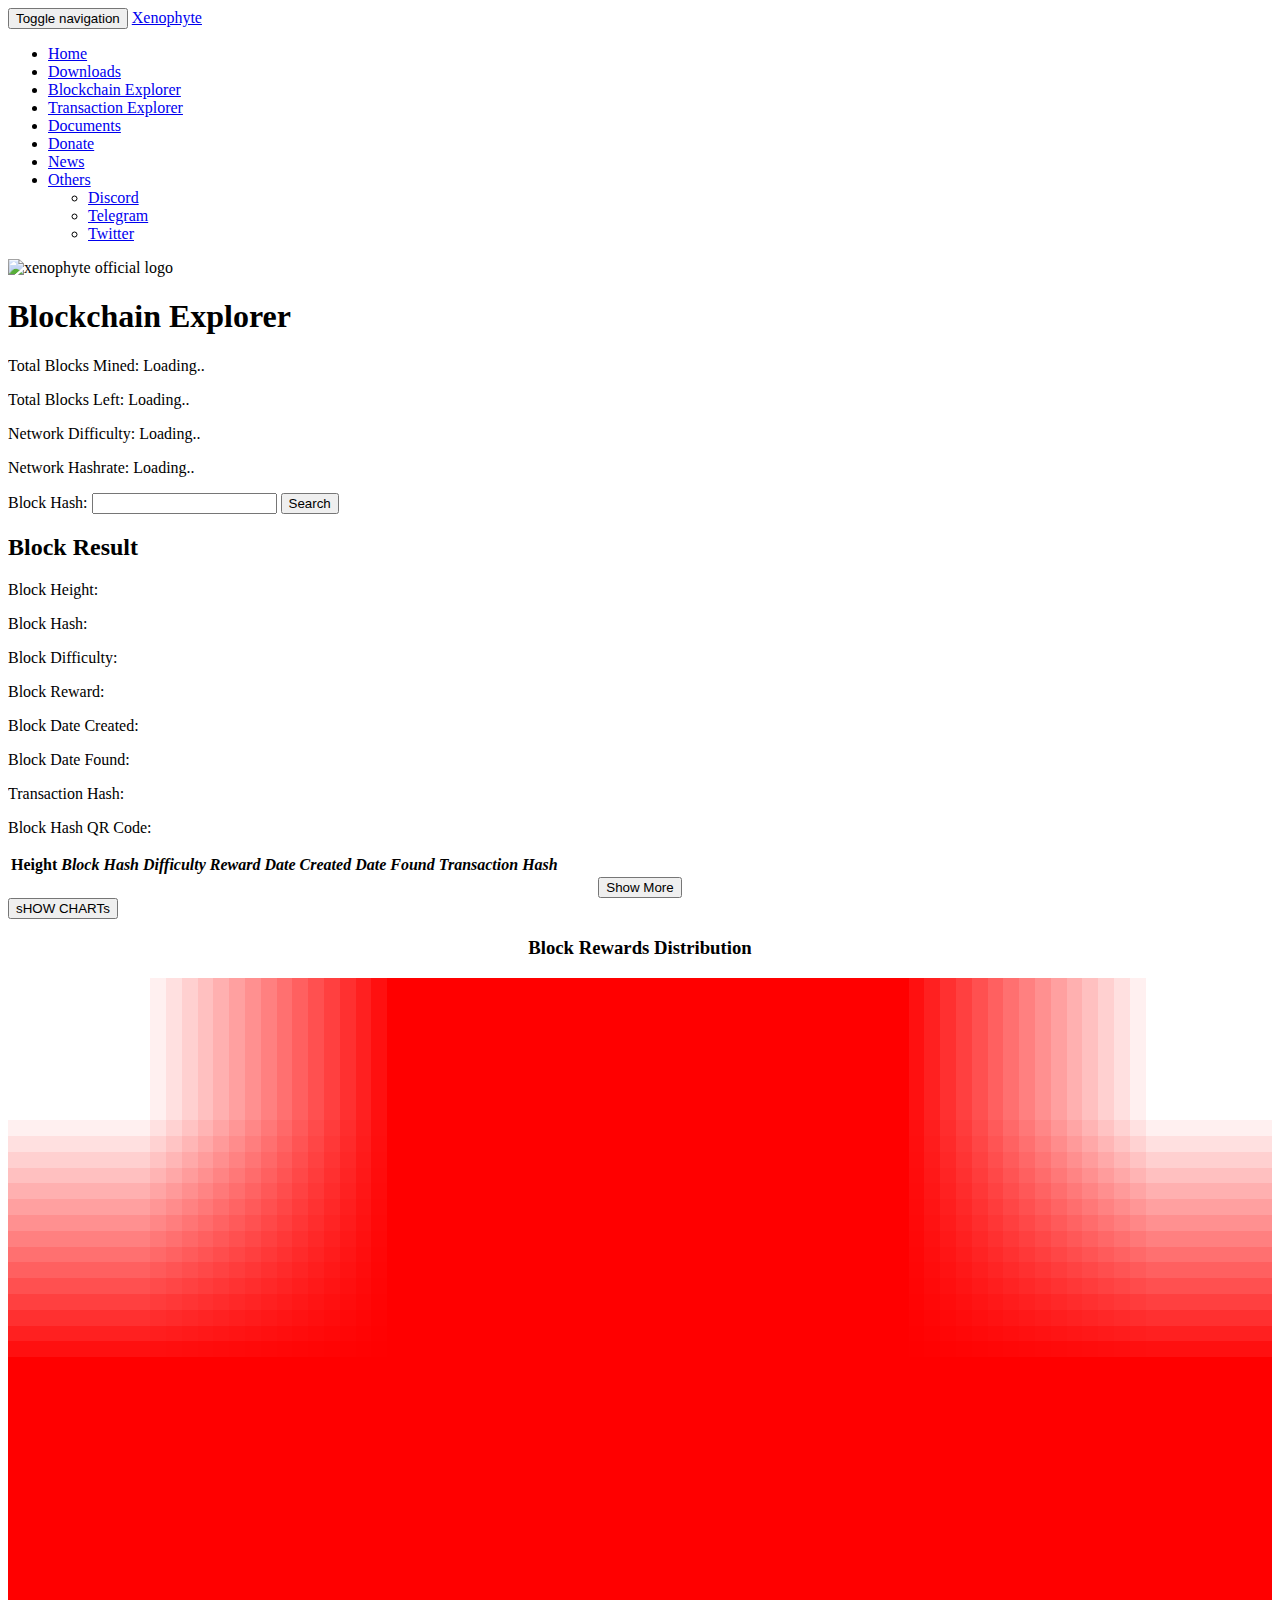
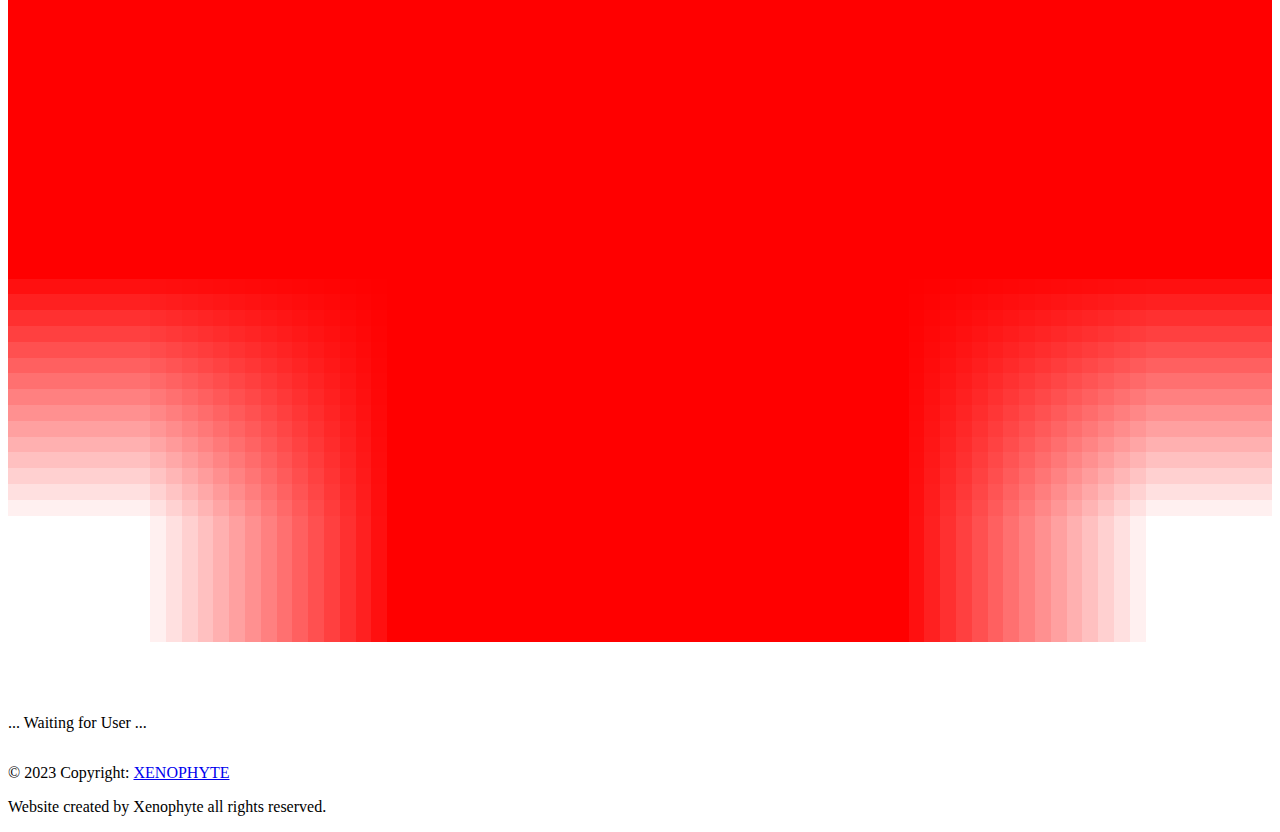
==== blockchain-explorer.html @ ecbef4d6 "Update blockchain-explorer.html" ====
<!DOCTYPE html>
<html lang="en">

<head>
	<title>Xenophyte - Blockchain Explorer</title>
	<meta name="description" content="Xenophyte official blockchain explorer." />
	<meta charset="UTF-8">
	<meta name="viewport" content="width=device-width,initial-scale=1">
	<link rel="apple-touch-icon" sizes="57x57" href="https://xenophyte.com/images/icons/apple-icon-57x57.png">
	<link rel="apple-touch-icon" sizes="60x60" href="https://xenophyte.com/images/icons/apple-icon-60x60.png">
	<link rel="apple-touch-icon" sizes="72x72" href="https://xenophyte.com/images/icons/apple-icon-72x72.png">
	<link rel="apple-touch-icon" sizes="76x76" href="https://xenophyte.com/images/icons/apple-icon-76x76.png">
	<link rel="apple-touch-icon" sizes="114x114" href="https://xenophyte.com/images/icons/apple-icon-114x114.png">
	<link rel="apple-touch-icon" sizes="120x120" href="https://xenophyte.com/images/icons/apple-icon-120x120.png">
	<link rel="apple-touch-icon" sizes="144x144" href="https://xenophyte.com/images/icons/apple-icon-144x144.png">
	<link rel="apple-touch-icon" sizes="152x152" href="https://xenophyte.com/images/icons/apple-icon-152x152.png">
	<link rel="apple-touch-icon" sizes="180x180" href="https://xenophyte.com/images/icons/apple-icon-180x180.png">
	<link rel="icon" type="image/png" sizes="192x192"  href="https://xenophyte.com/images/icons/android-icon-192x192.png">
	<link rel="icon" type="image/png" sizes="32x32" href="https://xenophyte.com/images/icons/favicon-32x32.png">
	<link rel="icon" type="image/png" sizes="96x96" href="https://xenophyte.com/images/icons/favicon-96x96.png">
	<link rel="icon" type="image/png" sizes="16x16" href="https://xenophyte.com/images/icons/favicon-16x16.png">
	<meta name="msapplication-TileImage" content="/images/icons/ms-icon-144x144.png">
	<link rel="canonical" href="https://xenophyte.com/blockchain-explorer" />
	<script type="text/javascript" src="blockchain-explorer.js"></script>
	<script type="text/javascript" src="lang.js"></script>
	<script type="text/javascript" src="https://www.googletagmanager.com/gtag/js?id=UA-137379520-1" async></script>
	<script type="text/javascript" src="https://xenophyte.com/jquery.min.js"></script>
<script>
	<!-- Global site tag (gtag.js) - Google Analytics -->
  	window.dataLayer = window.dataLayer || [];
  	function gtag(){dataLayer.push(arguments);}
	gtag('js', new Date());
	gtag('config', 'UA-137379520-1');
</script>

<script async src="https://www.googletagmanager.com/gtag/js?id=G-3B37R4J0EC"></script>
<script>
  window.dataLayer = window.dataLayer || [];
  function gtag(){dataLayer.push(arguments);}
  gtag('js', new Date());

  gtag('config', 'G-3B37R4J0EC');
</script>

<style>
	@import url(https://xenophyte.com/main.css);
</style>

</head>
<body>

	<nav class="navbar navbar-inverse navbar-static-top example6">
		<div class="container">
			<div class="navbar-header">
				<button type="button" class="navbar-toggle collapsed" data-toggle="collapse" data-target="#navbar6">
					<span class="sr-only">Toggle navigation</span>
					<span class="icon-bar"></span>
					<span class="icon-bar"></span>
					<span class="icon-bar"></span>
				</button>
				<a class="navbar-brand text-hide" href="https://xenophyte.com/">Xenophyte</a>
			</div>
			<div id="navbar6" class="navbar-collapse collapse">
				<ul class="nav navbar-nav navbar-right">
					<li><a href="https://xenophyte.com/" title="homepage" id="linkHomeText">Home</a></li>
					<li><a href="https://xenophyte.com/downloads" title="downloads" id="linkDownloadText">Downloads</a></li>
					<li class="active"><a href="https://xenophyte.com/blockchain-explorer" title="blockchain explorer" id="linkBlockchainText">Blockchain Explorer</a></li>
					<li><a href="https://xenophyte.com/transaction-explorer" title="transaction explorer" id="linkTransactionText">Transaction Explorer</a></li>
					<li><a href="https://xenophyte.com/documents" title="documents" id="linkDocumentText">Documents</a></li>
					<li><a href="https://xenophyte.com/funding" title="donation" id="linkDonateText">Donate</a></li>
					<li><a href="https://xenophyte.com/news" title="news" id="linkNewsText">News</a></li>
					<li class="dropdown">
						<a href="#" class="dropdown-toggle" data-toggle="dropdown" role="button" aria-expanded="false">Others <span class="caret"></span></a>
						<ul class="dropdown-menu" role="menu">
							<li><a target="_blank" href="https://discord.gg/mvc7v9FDyJ" title="Discord" rel="external, nofollow">Discord</a></li>
							<li><a target="_blank" href="https://t.me/XENOPHYTECOIN" title="Telegram" rel="external, nofollow">Telegram</a></li>
							<li><a target="_blank" href="https://twitter.com/XenophyteCoin" title="Twitter" rel="external, nofollow">Twitter</a></li>
						</ul>
					</li>

				</ul>
			</div>
		</div>
	</nav>

	<img src="https://xenophyte.com/images/xenophyte-logo.png" class="img-responsive center-block" alt="xenophyte official logo" title="xenophyte official logo"></img>

	<div class="container">
		<div class="row">
			<div class="panel panel-default" style="overflow-x:hidden;">
				<div class="panel-heading" id="XenophyteBlockchain">
					<h1>Blockchain Explorer</h1>
				</div>
				<div class="panel-body" id="XenophyteBlockchainList">
					<div class="row row-eq-height">
						<div class="col-xs-4 col-md-4">
							<p>Total Blocks Mined: <span id="TotalBlockMinedXenophyte">Loading..</span></p>
						</div>
						<div class="col-xs-4 col-md-4">
							<p>Total Blocks Left: <span id="TotalBlockLeftXenophyte">Loading..</span></p>
						</div>
						<div class="col-xs-4 col-md-4">
							<p>Network Difficulty: <span id="NetworkDifficultyXenophyte">Loading..</span></p>
						</div>
						<div class="col-xs-4 col-md-4">
							<p>Network Hashrate: <span id="NetworkHashrateXenophyte">Loading..</span></p>
						</div>
					</div>
					<div class="form-group">
						<label for="usr">Block Hash:</label>
						<input type="text" class="form-control" id="blockHashSearched" aria-label="blockHashSearched"></input>
						<button type="button" class="btn btn-default" id="searchXenophyteBlockPerHash">Search</button>
					</div>
					<div id="XenophyteBlockResearchResult">
						<div class="panel-heading">
							<h2>Block Result</h2>
						</div>
						<div class="panel-body" id="xenophyteBlockchainBlockResult">
							<p>Block Height: <span id="blockHeight"></span></p>
							<p>Block Hash: <span id="blockHash"></span></p>
							<p>Block Difficulty: <span id="blockDifficulty"></span></p>
							<p>Block Reward: <span id="blockReward"></span></p>
							<p>Block Date Created: <span id="blockDateCreated"></span></p>
							<p>Block Date Found: <span id="blockDateFound"></span></p>
							<p>Transaction Hash: <a href="" id="blockTransactionHashUrl" target="_blank"><span id='blockTransactionHash'></span></a></p>
							<p>Block Hash QR Code:</p>
							<span id="blockQRCode"></span>
						</div>
					</div>
					<div class="table-responsive">
						<table class="table table-bordered" id="blockTable">
							<thead>
								<tr>
									<th>Height</th>
									<th><i class="fa fa-paw"> Block Hash</th>
									<th><i class="fa fa-star-half-o"> Difficulty</th>
									<th><i class="fa fa-money"> Reward</th>
									<th><i class="fa fa-clock-o"> Date Created</th>
									<th><i class="fa fa-clock-o"> Date Found</th>
									<th><i class="fa fa-paw"> Transaction Hash</th>
								</tr>
							</thead>
							<tbody id="XenophyteListBlockMinedRows">
							</tbody>
						</table>
					</div>
					<center><button type="button" class="btn btn-default" id="showXenophyteMoreBlock">Show More</button></center>
				</div>
			</div>
		</div>
	</div>

	<!-- INI XENOP_charts .-~^ -->


	<div class="container">
		<div class="row">
			<div class="panel panel-default" style="overflow-x:hidden;">

				<div class="panel-body" id="xenophyteBlockchainChart">
					<div class="text-center">
						<button type="button" class="btn btn-default" onclick="getGP();">sHOW CHARTs</button>
						<div class="row row-eq-height">
							<div  class="col-xs-4 col-md-4">

							</div>
							<div class="col-xs-4 col-md-4" style="text-align:center;">
								<h3>Block Rewards Distribution</h3>
								<img id="XENOP_charts_BRD" height="200" width="200" style="height:100%;width:100%;" src="data:image/jpg;base64,
									iVBORw0KGgoAAAANSUhEUgAAAAUAAAAFCAYAAACNbyblAAAAHElEQVQI12P4//8/w38GIAXDIBKE0DHxgljNBAAO9TXL0Y4OHwAAAABJRU5ErkJggg==" alt="Block Rewards Distribution" />
								<br />
								<br />
								<p id="leyendBRD" style="color:black;"></p><br />
							</div>
							<div  class="col-xs-4 col-md-4">

							</div>
						</div>
						<p id="loadingBRD">... Waiting for User ...</p>		
					</div>
				</div>
			</div>
		</div>
	</div>

	<!--<div class="collapse overflow-hidden">
		<img id="_XENOP_" src="images/logo.png" style="height:200px;width:200px;" />
	</div>-->

	<!-- END XENOP_charts .-~^ -->

	<footer class="navbar-default navbar-static-bottom">
		<div class="container-fluid">
			<p class="text-center" id="textFooter">&copy; 2023 Copyright: <a href="https://xenophyte.com/">XENOPHYTE</a></p>
			<span><p class="text-center" id="textCopyright">Website created by Xenophyte all rights reserved.</p></span>
		</div>
	</footer>
</body>
</html>
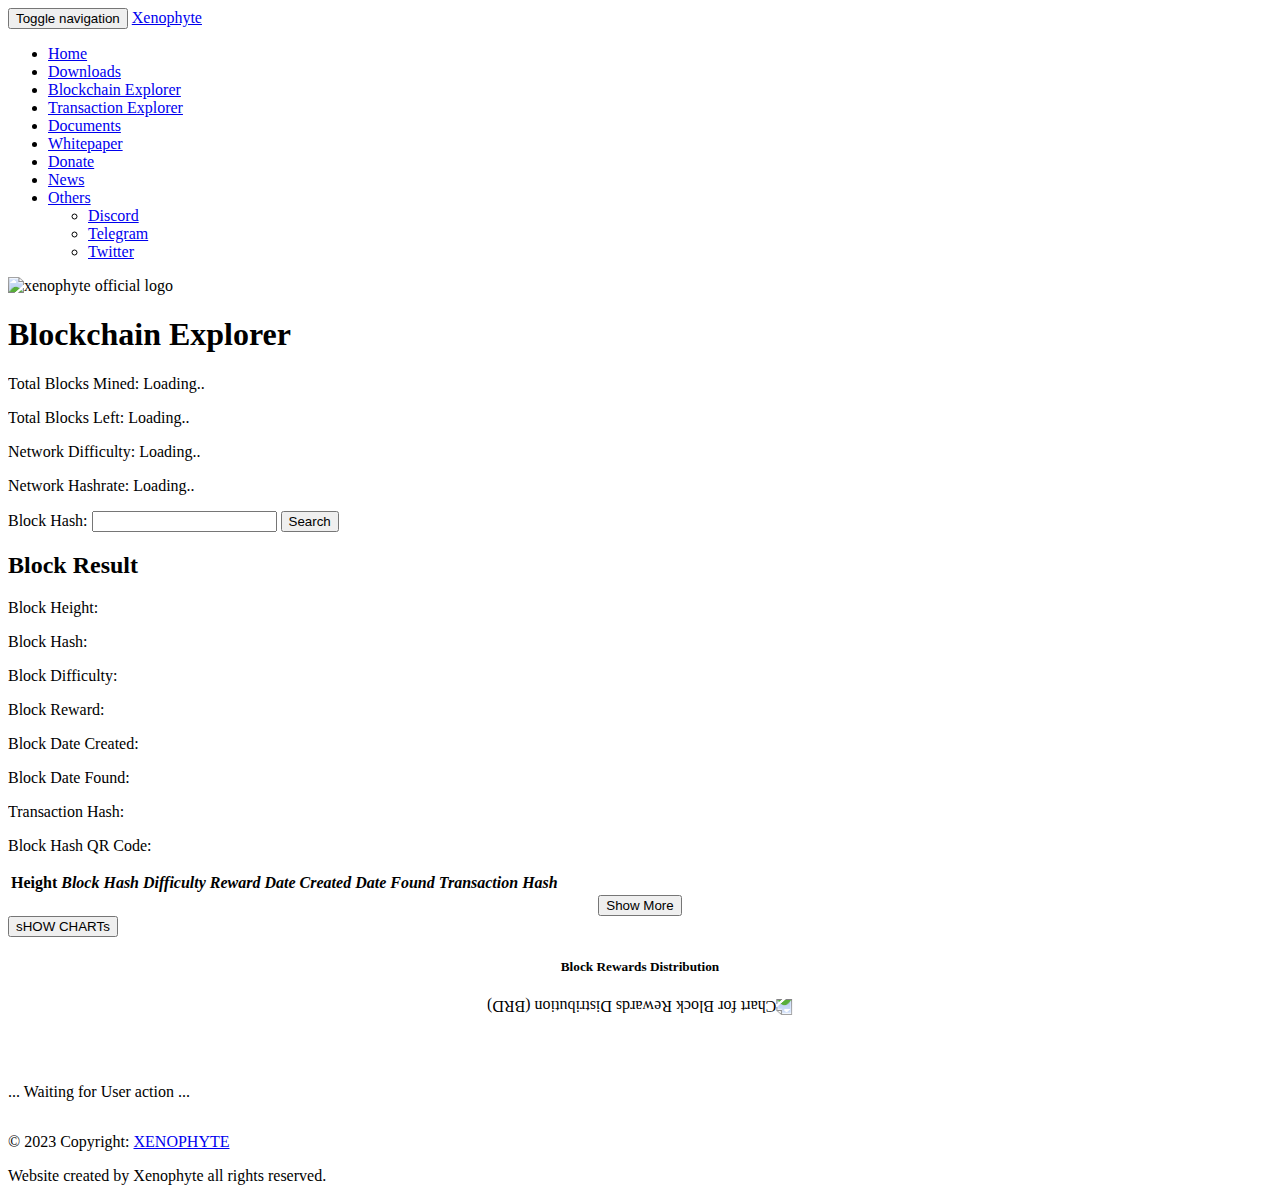
==== commit 274b1b0f: "- Xenophyte Whitepaper 1.4 HTML version" ====
--- a/blockchain-explorer.html
+++ b/blockchain-explorer.html
@@ -67,6 +67,7 @@
 					<li class="active"><a href="https://xenophyte.com/blockchain-explorer" title="blockchain explorer" id="linkBlockchainText">Blockchain Explorer</a></li>
 					<li><a href="https://xenophyte.com/transaction-explorer" title="transaction explorer" id="linkTransactionText">Transaction Explorer</a></li>
 					<li><a href="https://xenophyte.com/documents" title="documents" id="linkDocumentText">Documents</a></li>
+					<li><a href="https://xenophyte.com/whitepaper" title="whitepaper" id="linkWhitePaperText">Whitepaper</a></li>
 					<li><a href="https://xenophyte.com/funding" title="donation" id="linkDonateText">Donate</a></li>
 					<li><a href="https://xenophyte.com/news" title="news" id="linkNewsText">News</a></li>
 					<li class="dropdown">
@@ -159,15 +160,14 @@
 
 				<div class="panel-body" id="xenophyteBlockchainChart">
 					<div class="text-center">
-						<button type="button" class="btn btn-default" onclick="getGP();">sHOW CHARTs</button>
+						<button title="Show, update or change color for Charts" type="button" class="btn btn-default" onclick="getGP();">sHOW CHARTs</button>
 						<div class="row row-eq-height">
 							<div  class="col-xs-4 col-md-4">
 
 							</div>
 							<div class="col-xs-4 col-md-4" style="text-align:center;">
-								<h3>Block Rewards Distribution</h3>
-								<img id="XENOP_charts_BRD" height="200" width="200" style="height:100%;width:100%;" src="data:image/jpg;base64,
-									iVBORw0KGgoAAAANSUhEUgAAAAUAAAAFCAYAAACNbyblAAAAHElEQVQI12P4//8/w38GIAXDIBKE0DHxgljNBAAO9TXL0Y4OHwAAAABJRU5ErkJggg==" alt="Block Rewards Distribution" />
+								<h5>Block Rewards Distribution</h5>
+								<img id="XENOP_charts_BRD" style="height:90%;width:90%;" src="images/logo.png" alt="Chart for Block Rewards Distribution (BRD)" />
 								<br />
 								<br />
 								<p id="leyendBRD" style="color:black;"></p><br />
@@ -176,7 +176,7 @@
 
 							</div>
 						</div>
-						<p id="loadingBRD">... Waiting for User ...</p>		
+						<p id="loadingBRD">... Waiting for User action ...</p>		
 					</div>
 				</div>
 			</div>
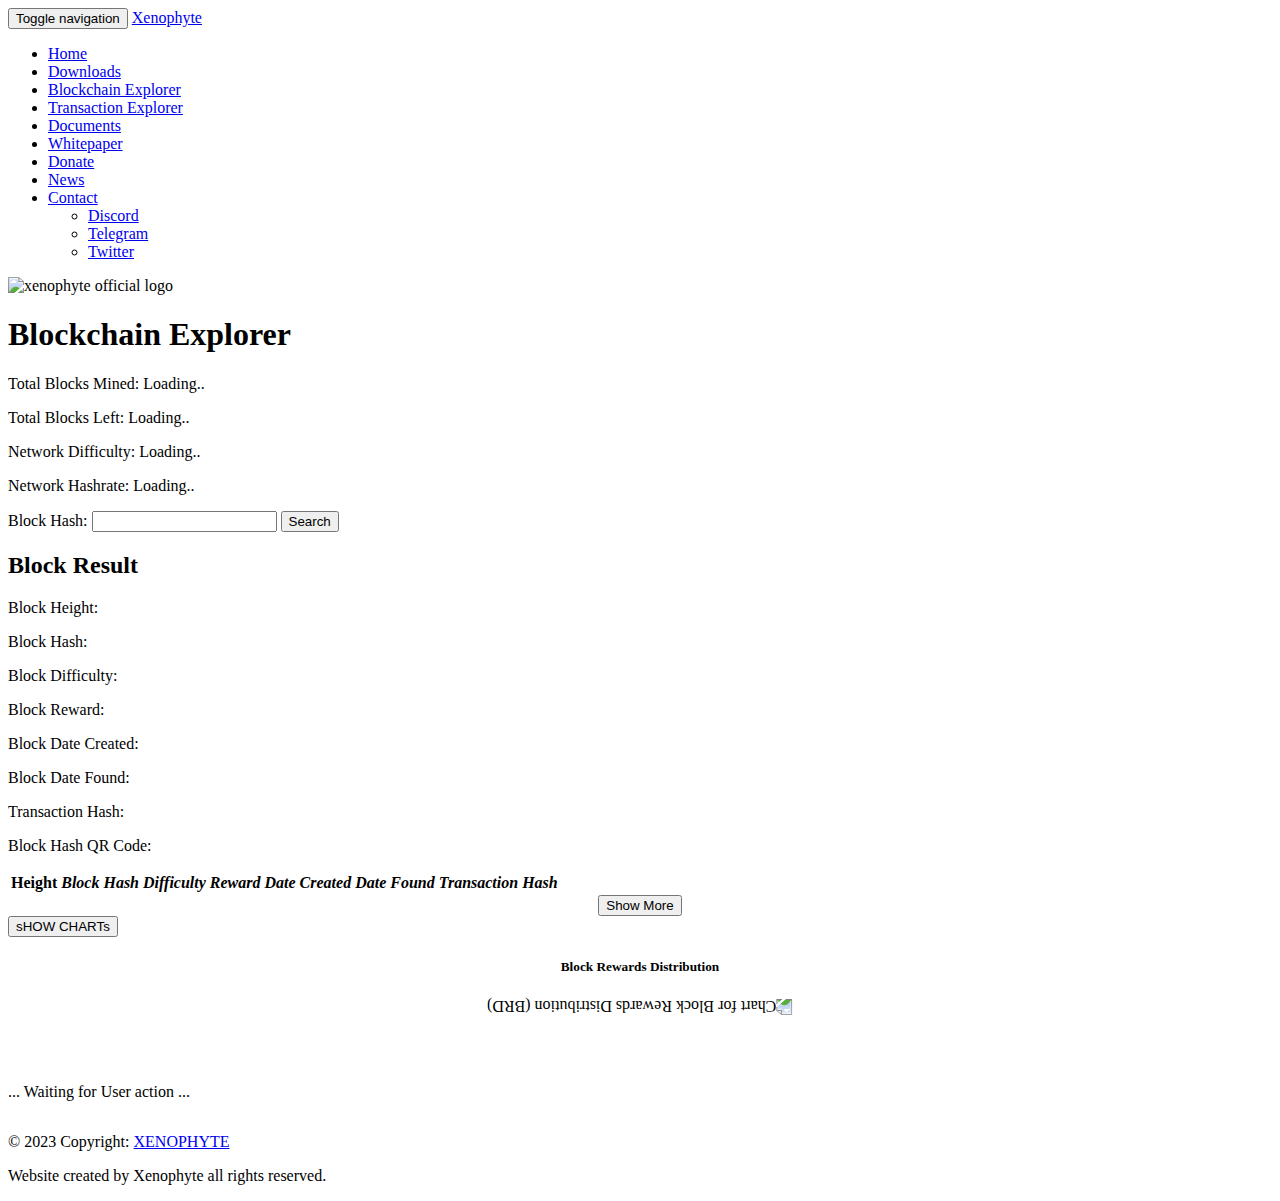
==== commit 6991c572: "- Cambio Other > Contact" ====
--- a/blockchain-explorer.html
+++ b/blockchain-explorer.html
@@ -71,7 +71,7 @@
 					<li><a href="https://xenophyte.com/funding" title="donation" id="linkDonateText">Donate</a></li>
 					<li><a href="https://xenophyte.com/news" title="news" id="linkNewsText">News</a></li>
 					<li class="dropdown">
-						<a href="#" class="dropdown-toggle" data-toggle="dropdown" role="button" aria-expanded="false">Others <span class="caret"></span></a>
+						<a href="#" class="dropdown-toggle" data-toggle="dropdown" role="button" aria-expanded="false">Contact <span class="caret"></span></a>
 						<ul class="dropdown-menu" role="menu">
 							<li><a target="_blank" href="https://discord.gg/mvc7v9FDyJ" title="Discord" rel="external, nofollow">Discord</a></li>
 							<li><a target="_blank" href="https://t.me/XENOPHYTECOIN" title="Telegram" rel="external, nofollow">Telegram</a></li>
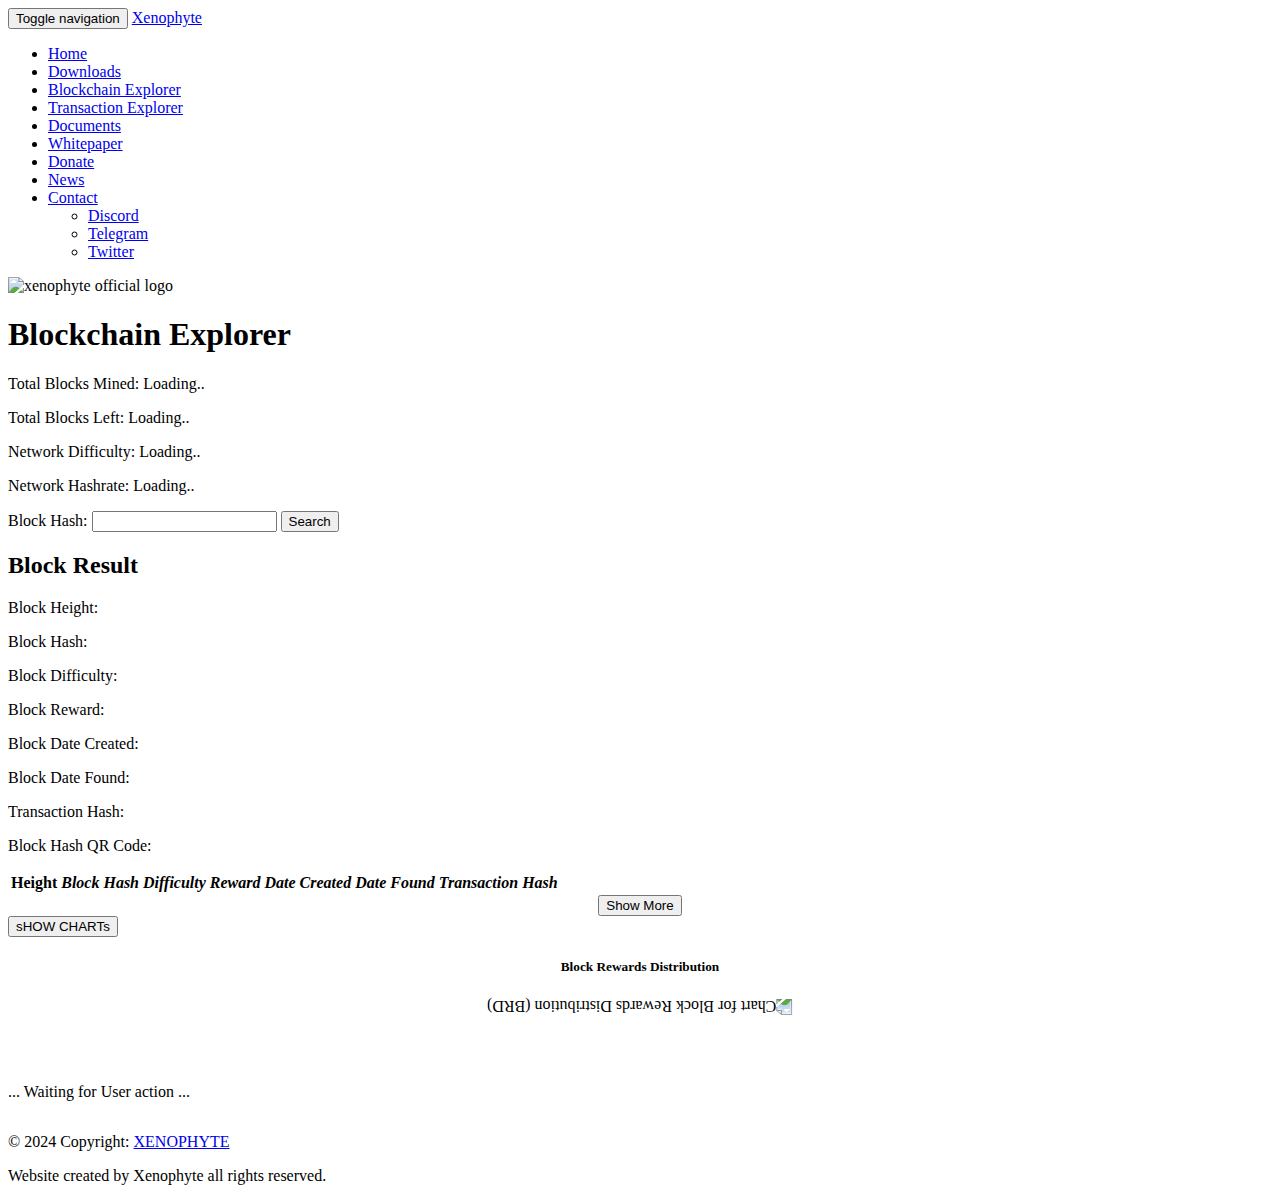
==== commit 5ad4efdc: "Merge pull request #4 from apzyx/main" ====
--- a/blockchain-explorer.html
+++ b/blockchain-explorer.html
@@ -160,7 +160,7 @@
 
 				<div class="panel-body" id="xenophyteBlockchainChart">
 					<div class="text-center">
-						<button title="Show, update or change color for Charts" type="button" class="btn btn-default" onclick="getGP();">sHOW CHARTs</button>
+						<button id="btnShowCharts" title="Show, update or change color for Charts" type="button" class="btn btn-default" onclick="getGP();">sHOW CHARTs</button>
 						<div class="row row-eq-height">
 							<div  class="col-xs-4 col-md-4">
 
@@ -191,7 +191,7 @@
 
 	<footer class="navbar-default navbar-static-bottom">
 		<div class="container-fluid">
-			<p class="text-center" id="textFooter">&copy; 2023 Copyright: <a href="https://xenophyte.com/">XENOPHYTE</a></p>
+			<p class="text-center" id="textFooter">&copy; 2024 Copyright: <a href="https://xenophyte.com/">XENOPHYTE</a></p>
 			<span><p class="text-center" id="textCopyright">Website created by Xenophyte all rights reserved.</p></span>
 		</div>
 	</footer>
